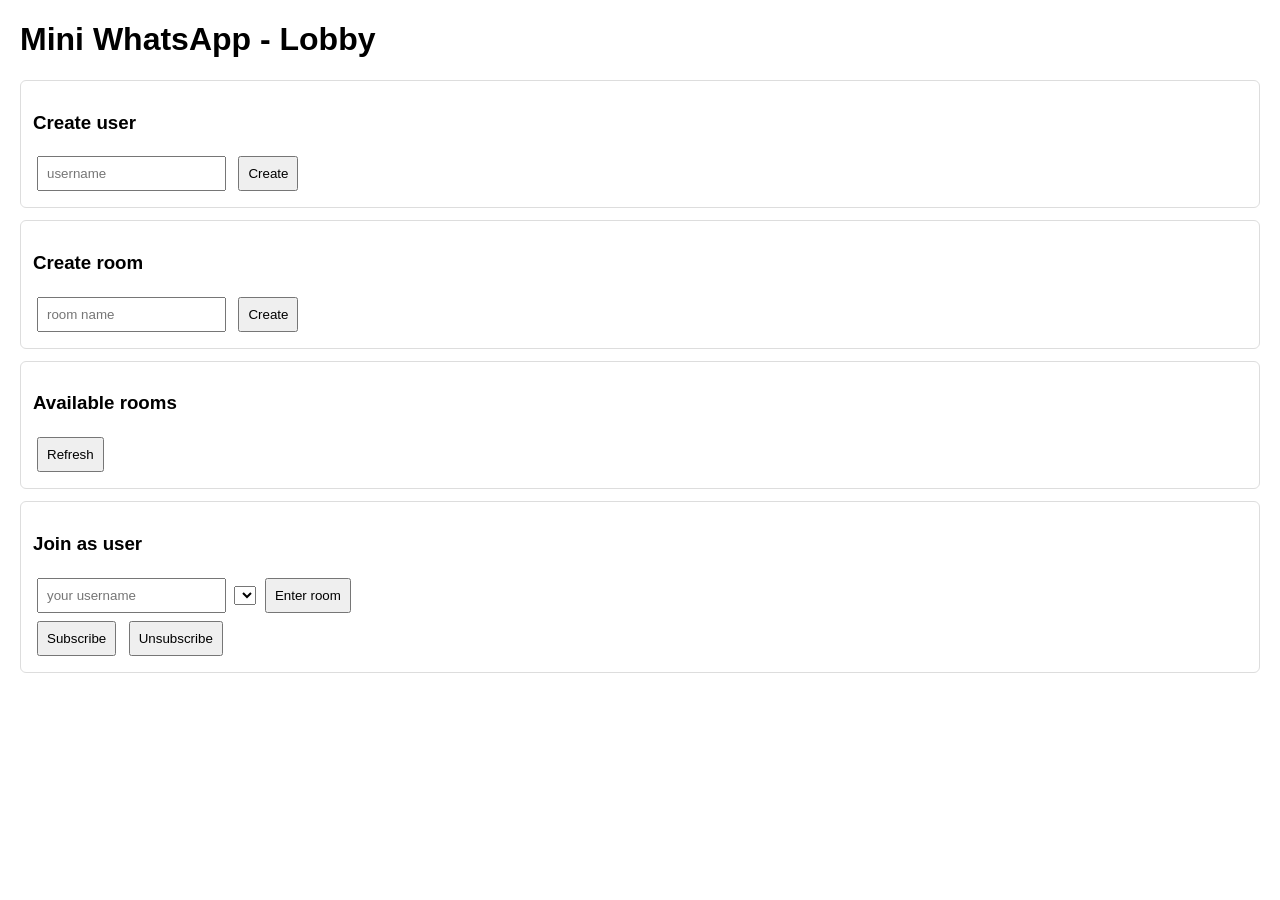
==== static/index.html @ be43a358 "Hierarchie repo" ====
<!-- static/index.html -->
<!doctype html>
<html>
<head>
  <meta charset="utf-8" />
  <title>Mini WhatsApp - Lobby</title>
  <style>
    body { font-family: Arial, sans-serif; margin: 20px; }
    .box { border: 1px solid #ddd; padding: 12px; margin-bottom: 12px; border-radius: 6px; }
    input, button { padding: 8px; margin: 4px; }
  </style>
</head>
<body>
  <h1>Mini WhatsApp - Lobby</h1>

  <div class="box">
    <h3>Create user</h3>
    <input id="userName" placeholder="username" />
    <button onclick="createUser()">Create</button>
    <div id="userResult"></div>
  </div>

  <div class="box">
    <h3>Create room</h3>
    <input id="roomName" placeholder="room name" />
    <button onclick="createRoom()">Create</button>
    <div id="roomResult"></div>
  </div>

  <div class="box">
    <h3>Available rooms</h3>
    <ul id="roomsList"></ul>
    <button onclick="refreshRooms()">Refresh</button>
  </div>

  <div class="box">
    <h3>Join as user</h3>
    <input id="joinUser" placeholder="your username" />
    <select id="joinRoom"></select>
    <button onclick="goToChat()">Enter room</button>
    <div>
      <button onclick="subscribe()">Subscribe</button>
      <button onclick="unsubscribe()">Unsubscribe</button>
    </div>
    <div id="subResult"></div>
  </div>

<script>
const api = (path, opts) => fetch(path, opts).then(r => r.json().catch(()=>{}));

async function createUser(){
  const name = document.getElementById('userName').value.trim();
  if(!name) return alert('enter name');
  const res = await api('/users', {method:'POST', headers:{'Content-Type':'application/json'}, body: JSON.stringify({name})});
  document.getElementById('userResult').innerText = JSON.stringify(res);
  refreshRooms();
}

async function createRoom(){
  const name = document.getElementById('roomName').value.trim();
  if(!name) return alert('enter room name');
  const res = await api('/rooms', {method:'POST', headers:{'Content-Type':'application/json'}, body: JSON.stringify({name})});
  document.getElementById('roomResult').innerText = JSON.stringify(res);
  refreshRooms();
}

async function refreshRooms(){
  const rooms = await api('/rooms');
  const ul = document.getElementById('roomsList');
  ul.innerHTML = '';
  const sel = document.getElementById('joinRoom');
  sel.innerHTML = '';
  (rooms || []).forEach(r => {
    const li = document.createElement('li');
    li.innerText = r.name;
    ul.appendChild(li);
    const opt = document.createElement('option');
    opt.value = r.name;
    opt.innerText = r.name;
    sel.appendChild(opt);
  });
}

async function subscribe(){
  const user = document.getElementById('joinUser').value.trim();
  const room = document.getElementById('joinRoom').value;
  if(!user || !room) return alert('user and room required');
  const res = await api('/subscribe', {method:'POST', headers:{'Content-Type':'application/json'}, body: JSON.stringify({user_name:user, room_name:room})});
  document.getElementById('subResult').innerText = JSON.stringify(res);
}

async function unsubscribe(){
  const user = document.getElementById('joinUser').value.trim();
  const room = document.getElementById('joinRoom').value;
  if(!user || !room) return alert('user and room required');
  const res = await api('/unsubscribe', {method:'POST', headers:{'Content-Type':'application/json'}, body: JSON.stringify({user_name:user, room_name:room})});
  document.getElementById('subResult').innerText = JSON.stringify(res);
}

function goToChat(){
  const user = document.getElementById('joinUser').value.trim();
  const room = document.getElementById('joinRoom').value;
  if(!user || !room) return alert('user and room required');
  // open chat page with query params
  window.location = `/static/chat.html?user=${encodeURIComponent(user)}&room=${encodeURIComponent(room)}`;
}

refreshRooms();
</script>
</body>
</html>
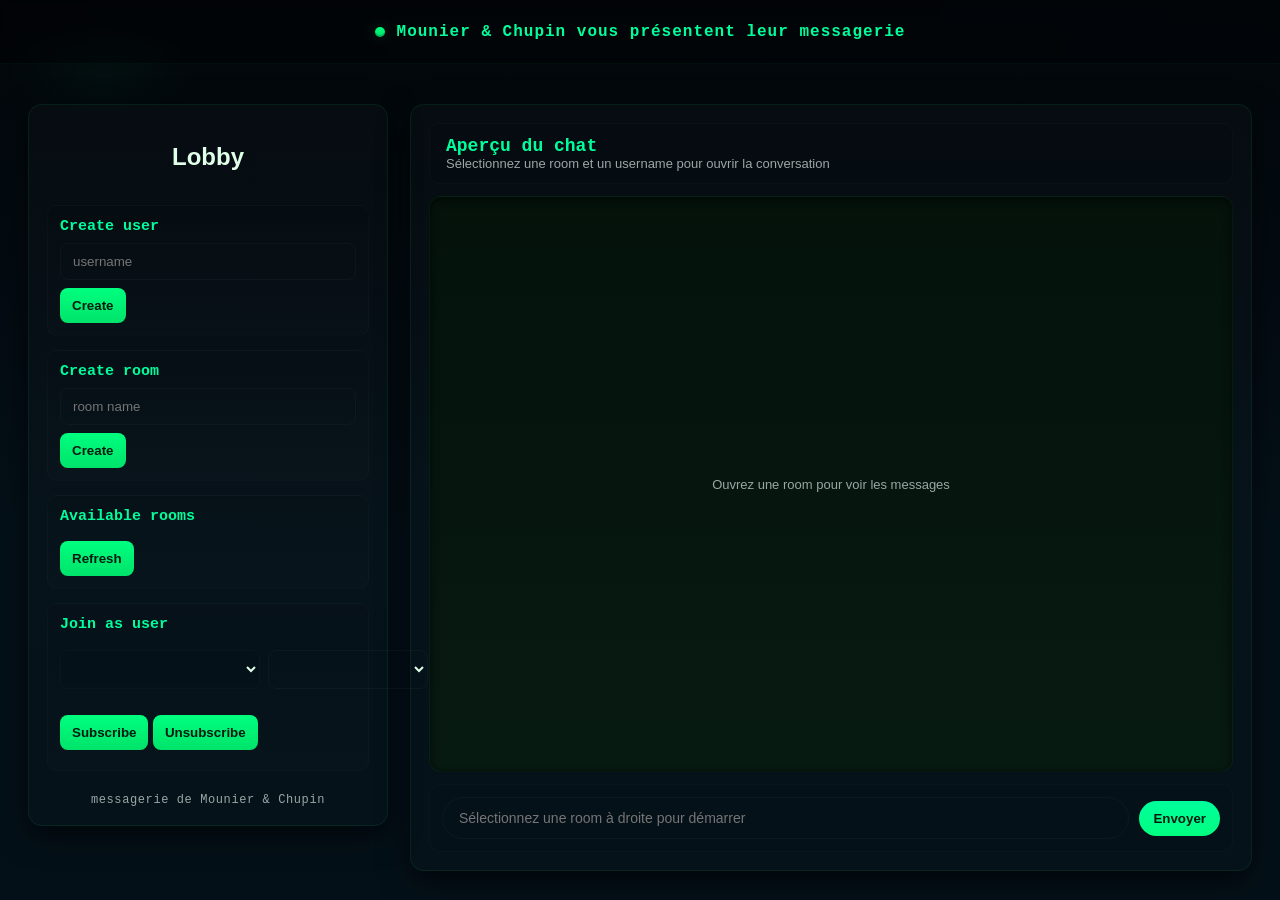
==== commit e8aaac66: "ajout du fichier css et des fichiers qui étaient en cours de stab" ====
--- a/static/index.html
+++ b/static/index.html
@@ -3,109 +3,274 @@
 <html>
 <head>
   <meta charset="utf-8" />
+  <link rel="stylesheet" href="/static/styles.css">
   <title>Mini WhatsApp - Lobby</title>
-  <style>
-    body { font-family: Arial, sans-serif; margin: 20px; }
-    .box { border: 1px solid #ddd; padding: 12px; margin-bottom: 12px; border-radius: 6px; }
-    input, button { padding: 8px; margin: 4px; }
-  </style>
 </head>
 <body>
-  <h1>Mini WhatsApp - Lobby</h1>
-
-  <div class="box">
-    <h3>Create user</h3>
-    <input id="userName" placeholder="username" />
-    <button onclick="createUser()">Create</button>
-    <div id="userResult"></div>
+  <div class="topbar">
+    <div class="brand"><span class="dot"></span>Mounier & Chupin vous présentent leur messagerie</div>
   </div>
 
-  <div class="box">
-    <h3>Create room</h3>
-    <input id="roomName" placeholder="room name" />
-    <button onclick="createRoom()">Create</button>
-    <div id="roomResult"></div>
+  <div class="app">
+    <aside class="panel lobby">
+      <h2 class="center">Lobby</h2>
+
+      <div class="box">
+        <h3>Create user</h3>
+        <input id="userName" placeholder="username" />
+        <button id="createUserBtn">Create</button>
+        <div id="userResult" class="small"></div>
+      </div>
+
+      <div class="box">
+        <h3>Create room</h3>
+        <input id="roomName" placeholder="room name" />
+        <button id="createRoomBtn">Create</button>
+        <div id="roomResult" class="small"></div>
+      </div>
+
+      <div class="box">
+        <h3>Available rooms</h3>
+        <ul id="roomsList"></ul>
+        <button id="refreshRoomsBtn">Refresh</button>
+      </div>
+
+      <div class="box">
+        <h3>Join as user</h3>
+        <div style="display:flex;align-items:center;gap:8px;">
+          <select id="availableUsers" style="flex:1; min-width:200px"></select>
+          <select id="joinRoom" style="min-width:160px"></select>
+          <button id="enterRoomBtn">Enter room</button>
+        </div>
+        <div style="margin-top:8px;">
+          <button id="subscribeBtn">Subscribe</button>
+          <button id="unsubscribeBtn">Unsubscribe</button>
+        </div>
+        <div id="subResult" class="small" style="margin-top:8px;"></div>
+      </div>
+
+      <div class="credit">messagerie de Mounier & Chupin</div>
+    </aside>
+
+    <main class="panel chat">
+      <div class="header">
+        <div>
+          <div class="title">Aperçu du chat</div>
+          <div class="sub">Sélectionnez une room et un username pour ouvrir la conversation</div>
+        </div>
+      </div>
+
+      <div id="messages" class="center small" style="display:flex;align-items:center;justify-content:center;">
+        <div>Ouvrez une room pour voir les messages</div>
+      </div>
+
+      <div class="composer" style="justify-content:center">
+        <input type="text" placeholder="Sélectionnez une room à droite pour démarrer" disabled />
+        <button class="secondary">Envoyer</button>
+      </div>
+    </main>
   </div>
 
-  <div class="box">
-    <h3>Available rooms</h3>
-    <ul id="roomsList"></ul>
-    <button onclick="refreshRooms()">Refresh</button>
-  </div>
-
-  <div class="box">
-    <h3>Join as user</h3>
-    <input id="joinUser" placeholder="your username" />
-    <select id="joinRoom"></select>
-    <button onclick="goToChat()">Enter room</button>
-    <div>
-      <button onclick="subscribe()">Subscribe</button>
-      <button onclick="unsubscribe()">Unsubscribe</button>
-    </div>
-    <div id="subResult"></div>
-  </div>
-
 <script>
-const api = (path, opts) => fetch(path, opts).then(r => r.json().catch(()=>{}));
-
+/* API helper */
+async function apiRaw(path, opts){
+  const res = await fetch(path, opts);
+  const text = await res.text();
+  try { return JSON.parse(text); } catch(e) { return text; }
+}
+const api = (path, opts) => apiRaw(path, opts);
+
+/* debounce util */
+function debounce(fn, wait = 180) {
+  let t;
+  return (...args) => {
+    clearTimeout(t);
+    t = setTimeout(() => fn(...args), wait);
+  };
+}
+
+/* state for preserving selection */
+let lastSelectedUsername = localStorage.getItem('lastSelectedUsername') || null;
+
+/* populate available usernames while preserving selection */
+function populateAvailable(sel, list) {
+  const prev = lastSelectedUsername || sel.value || null;
+  sel.innerHTML = '';
+  if (!list || list.length === 0) {
+    const opt = document.createElement('option');
+    opt.value = '';
+    opt.innerText = '(no available usernames)';
+    sel.appendChild(opt);
+    sel.value = '';
+    lastSelectedUsername = '';
+    try { localStorage.setItem('lastSelectedUsername', ''); } catch(e){}
+    return;
+  }
+  list.forEach(u => {
+    const opt = document.createElement('option');
+    opt.value = u;
+    opt.innerText = u;
+    sel.appendChild(opt);
+  });
+  if (prev) {
+    const exists = Array.from(sel.options).some(o => o.value === prev);
+    if (exists) {
+      sel.value = prev;
+      lastSelectedUsername = prev;
+    } else {
+      sel.selectedIndex = 0;
+      lastSelectedUsername = sel.value;
+    }
+  } else {
+    sel.selectedIndex = 0;
+    lastSelectedUsername = sel.value;
+  }
+  try { localStorage.setItem('lastSelectedUsername', lastSelectedUsername); } catch(e){}
+}
+
+/* refresh available users (debounced) */
+const _refreshAvailableUsers = async function(keepSelection = true) {
+  const sel = document.getElementById('availableUsers');
+  if (!sel) return;
+  if (keepSelection) {
+    lastSelectedUsername = sel.value || localStorage.getItem('lastSelectedUsername') || null;
+  } else {
+    lastSelectedUsername = null;
+  }
+  try {
+    const res = await fetch('/available_usernames');
+    if (!res.ok) {
+      const fallback = await fetch('/users');
+      if (!fallback.ok) return;
+      const users = await fallback.json();
+      const list = (users || []).map(u => u.name || u);
+      populateAvailable(sel, list);
+      return;
+    }
+    const data = await res.json();
+    const list = data.available_usernames || [];
+    populateAvailable(sel, list);
+  } catch (e) {
+    console.warn('failed to fetch available usernames', e);
+  }
+};
+const refreshAvailableUsers = debounce(_refreshAvailableUsers, 180);
+
+/* refresh rooms */
+async function refreshRooms(){
+  try {
+    const rooms = await api('/rooms');
+    const ul = document.getElementById('roomsList');
+    ul.innerHTML = '';
+    const sel = document.getElementById('joinRoom');
+    sel.innerHTML = '';
+    (rooms || []).forEach(r => {
+      const li = document.createElement('li');
+      li.className = 'room-item';
+      li.textContent = r.name;
+      li.onclick = () => {
+        const available = document.getElementById('availableUsers');
+        const first = available && available.options && available.options.length ? available.options[0].value : '';
+        if (first) {
+          window.location = `/static/chat.html?user=${encodeURIComponent(first)}&room=${encodeURIComponent(r.name)}`;
+        } else {
+          alert('Choisissez un username disponible dans la liste puis cliquez Enter room.');
+        }
+      };
+      ul.appendChild(li);
+      const opt = document.createElement('option');
+      opt.value = r.name;
+      opt.innerText = r.name;
+      sel.appendChild(opt);
+    });
+  } catch (e) {
+    console.warn('refreshRooms error', e);
+  }
+}
+
+/* create user / room */
 async function createUser(){
   const name = document.getElementById('userName').value.trim();
   if(!name) return alert('enter name');
   const res = await api('/users', {method:'POST', headers:{'Content-Type':'application/json'}, body: JSON.stringify({name})});
   document.getElementById('userResult').innerText = JSON.stringify(res);
-  refreshRooms();
-}
-
+  await refreshRooms();
+  await refreshAvailableUsers(true);
+  document.getElementById('userName').value = '';
+}
 async function createRoom(){
   const name = document.getElementById('roomName').value.trim();
   if(!name) return alert('enter room name');
   const res = await api('/rooms', {method:'POST', headers:{'Content-Type':'application/json'}, body: JSON.stringify({name})});
   document.getElementById('roomResult').innerText = JSON.stringify(res);
-  refreshRooms();
-}
-
-async function refreshRooms(){
-  const rooms = await api('/rooms');
-  const ul = document.getElementById('roomsList');
-  ul.innerHTML = '';
-  const sel = document.getElementById('joinRoom');
-  sel.innerHTML = '';
-  (rooms || []).forEach(r => {
-    const li = document.createElement('li');
-    li.innerText = r.name;
-    ul.appendChild(li);
-    const opt = document.createElement('option');
-    opt.value = r.name;
-    opt.innerText = r.name;
-    sel.appendChild(opt);
-  });
-}
-
+  await refreshRooms();
+  document.getElementById('roomName').value = '';
+}
+
+/* subscribe / unsubscribe preserving selection */
 async function subscribe(){
-  const user = document.getElementById('joinUser').value.trim();
+  const user = document.getElementById('availableUsers').value;
   const room = document.getElementById('joinRoom').value;
-  if(!user || !room) return alert('user and room required');
-  const res = await api('/subscribe', {method:'POST', headers:{'Content-Type':'application/json'}, body: JSON.stringify({user_name:user, room_name:room})});
-  document.getElementById('subResult').innerText = JSON.stringify(res);
-}
-
+  if(!user || !room) return alert('select a username and a room');
+  lastSelectedUsername = user;
+  try {
+    const res = await fetch('/subscribe', {
+      method:'POST',
+      headers:{'Content-Type':'application/json'},
+      body: JSON.stringify({user_name:user, room_name:room})
+    });
+    const data = await res.json().catch(()=>({}));
+    document.getElementById('subResult').innerText = JSON.stringify(data);
+  } catch(e) {
+    console.warn('subscribe error', e);
+  }
+  refreshAvailableUsers(true);
+}
 async function unsubscribe(){
-  const user = document.getElementById('joinUser').value.trim();
+  const user = document.getElementById('availableUsers').value;
   const room = document.getElementById('joinRoom').value;
-  if(!user || !room) return alert('user and room required');
-  const res = await api('/unsubscribe', {method:'POST', headers:{'Content-Type':'application/json'}, body: JSON.stringify({user_name:user, room_name:room})});
-  document.getElementById('subResult').innerText = JSON.stringify(res);
-}
-
+  if(!user || !room) return alert('select a username and a room');
+  lastSelectedUsername = user;
+  try {
+    const res = await fetch('/unsubscribe', {
+      method:'POST',
+      headers:{'Content-Type':'application/json'},
+      body: JSON.stringify({user_name:user, room_name:room})
+    });
+    const data = await res.json().catch(()=>({}));
+    document.getElementById('subResult').innerText = JSON.stringify(data);
+  } catch(e) {
+    console.warn('unsubscribe error', e);
+  }
+  refreshAvailableUsers(true);
+}
+
+/* go to chat */
 function goToChat(){
-  const user = document.getElementById('joinUser').value.trim();
+  const user = document.getElementById('availableUsers').value;
   const room = document.getElementById('joinRoom').value;
-  if(!user || !room) return alert('user and room required');
-  // open chat page with query params
+  if(!room) return alert('room required');
+  if(!user) return alert('choose a username from the list');
   window.location = `/static/chat.html?user=${encodeURIComponent(user)}&room=${encodeURIComponent(room)}`;
 }
 
-refreshRooms();
+/* initialization */
+async function initLobby(){
+  document.getElementById('createUserBtn').addEventListener('click', createUser);
+  document.getElementById('createRoomBtn').addEventListener('click', createRoom);
+  document.getElementById('refreshRoomsBtn').addEventListener('click', refreshRooms);
+  document.getElementById('enterRoomBtn').addEventListener('click', goToChat);
+  document.getElementById('subscribeBtn').addEventListener('click', subscribe);
+  document.getElementById('unsubscribeBtn').addEventListener('click', unsubscribe);
+
+  await refreshRooms();
+  await refreshAvailableUsers(true);
+}
+
+/* periodic refresh but preserve selection */
+setInterval(() => refreshAvailableUsers(true), 10000);
+
+initLobby();
 </script>
 </body>
 </html>
--- a/static/styles.css
+++ b/static/styles.css
@@ -0,0 +1,292 @@
+:root{
+  --bg:#041018;
+  --panel:#071a1f;
+  --muted:#9aa7a6;
+  --accent:#00ff7f;
+  --accent-2:#00e36a;
+  --neon:#00ff9c;
+  --glass: rgba(255,255,255,0.04);
+  --bubble-me:#0b2b12;
+  --bubble-other:#071a1f;
+  --border: rgba(0,255,127,0.08);
+  --shadow: 0 10px 30px rgba(0,0,0,0.6);
+  --radius:14px;
+  --radius-small:10px;
+  --max-width:1400px;
+  --gap:22px;
+  --transition:200ms cubic-bezier(.2,.9,.2,1);
+  --font-family: "Inter", "Segoe UI", "Helvetica Neue", Arial, sans-serif;
+  --mono: "Roboto Mono", "Courier New", monospace;
+  --topbar-height:64px;
+}
+
+*{box-sizing:border-box}
+html,body{height:100%}
+body{
+  margin:0;
+  font-family:var(--font-family);
+  background:
+    radial-gradient(1200px 600px at 8% 8%, rgba(0,255,127,0.03), transparent 8%),
+    linear-gradient(180deg,#02060a 0%, #041018 60%);
+  color:#e6fff2;
+  -webkit-font-smoothing:antialiased;
+  -moz-osx-font-smoothing:grayscale;
+  display:flex;
+  justify-content:center;
+  padding:28px;
+}
+
+/* top banner */
+.topbar{
+  position:fixed;
+  left:0;
+  right:0;
+  top:0;
+  height:var(--topbar-height);
+  display:flex;
+  align-items:center;
+  justify-content:center;
+  background:linear-gradient(90deg, rgba(0,0,0,0.35), rgba(0,0,0,0.15));
+  border-bottom:1px solid rgba(0,255,127,0.04);
+  backdrop-filter: blur(6px);
+  z-index:1000;
+}
+.topbar .brand{
+  font-family:var(--mono);
+  color:var(--neon);
+  letter-spacing:1px;
+  font-weight:700;
+  display:flex;
+  gap:12px;
+  align-items:center;
+}
+.topbar .brand .dot{
+  width:10px;
+  height:10px;
+  background:linear-gradient(180deg,var(--accent),var(--accent-2));
+  border-radius:50%;
+  box-shadow:0 0 12px rgba(0,255,127,0.18), inset 0 -2px rgba(0,0,0,0.2);
+}
+
+/* container */
+.app{
+  width:100%;
+  max-width:var(--max-width);
+  margin-top:calc(var(--topbar-height) + 12px);
+  display:grid;
+  grid-template-columns: 360px 1fr;
+  gap:var(--gap);
+  align-items:start;
+  align-content:start;
+}
+
+/* panels */
+.panel{
+  background:linear-gradient(180deg, rgba(255,255,255,0.02), rgba(255,255,255,0.01));
+  border-radius:var(--radius);
+  box-shadow:var(--shadow);
+  border:1px solid var(--border);
+  padding:18px;
+  color:#dfffe8;
+}
+
+/* lobby */
+.lobby{
+  display:flex;
+  flex-direction:column;
+  gap:14px;
+}
+.box{
+  background:linear-gradient(180deg, rgba(0,0,0,0.06), rgba(255,255,255,0.01));
+  border-radius:10px;
+  padding:12px;
+  border:1px solid rgba(255,255,255,0.02);
+}
+.box h3{margin:0 0 8px 0;font-size:15px;color:var(--neon);font-family:var(--mono)}
+.box input, .box select{
+  width:100%;
+  padding:10px 12px;
+  border-radius:8px;
+  border:1px solid rgba(255,255,255,0.03);
+  background:transparent;
+  color:inherit;
+  outline:none;
+  transition:box-shadow var(--transition), transform var(--transition);
+}
+.box input:focus, .box select:focus{
+  box-shadow:0 8px 20px rgba(0,255,127,0.06);
+  transform:translateY(-2px);
+  border-color:var(--neon);
+}
+.box button{
+  margin-top:8px;
+  padding:10px 12px;
+  border-radius:8px;
+  border:none;
+  background:linear-gradient(180deg,var(--accent),var(--accent-2));
+  color:#001b10;
+  font-weight:700;
+  cursor:pointer;
+  transition:transform var(--transition), box-shadow var(--transition);
+}
+.box button:hover{
+  transform:translateY(-3px);
+  box-shadow:0 12px 30px rgba(0,255,127,0.08);
+}
+
+/* rooms list */
+#roomsList{list-style:none;padding:0;margin:0;max-height:520px;overflow:auto}
+#roomsList li{
+  padding:12px;
+  border-radius:10px;
+  margin-bottom:8px;
+  display:flex;
+  justify-content:space-between;
+  align-items:center;
+  background:linear-gradient(180deg, rgba(0,0,0,0.03), transparent);
+  border:1px solid rgba(255,255,255,0.02);
+  transition:transform var(--transition), box-shadow var(--transition), background var(--transition);
+  cursor:pointer;
+}
+#roomsList li:hover{
+  transform:translateY(-4px);
+  box-shadow:0 14px 30px rgba(0,0,0,0.5);
+  background:linear-gradient(180deg, rgba(0,255,127,0.02), rgba(0,0,0,0.02));
+}
+#roomsList li .name{font-weight:700;color:#eafff0}
+#roomsList li .meta{font-size:12px;color:var(--muted)}
+
+/* chat area */
+.chat{
+  display:flex;
+  flex-direction:column;
+  gap:12px;
+  min-height:72vh;
+}
+.header{
+  display:flex;
+  align-items:center;
+  justify-content:space-between;
+  padding:12px 16px;
+  border-radius:10px;
+  background:linear-gradient(90deg, rgba(0,0,0,0.04), rgba(0,0,0,0.02));
+  border:1px solid rgba(255,255,255,0.02);
+}
+.header .title{font-weight:800;font-size:18px;color:var(--neon);font-family:var(--mono)}
+.header .sub{color:var(--muted);font-size:13px}
+
+/* messages */
+#messages{
+  background:linear-gradient(180deg,#04120a 0%, #071a12 100%);
+  padding:18px;
+  border-radius:12px;
+  height:64vh;
+  overflow:auto;
+  border:1px solid rgba(0,255,127,0.03);
+  box-shadow:inset 0 2px 8px rgba(0,0,0,0.6);
+}
+.msg{
+  display:flex;
+  flex-direction:column;
+  max-width:70%;
+  margin-bottom:12px;
+  transition:transform var(--transition);
+  font-size:14px;
+}
+.msg.me{align-self:flex-end;text-align:right}
+.msg.other{align-self:flex-start;text-align:left}
+.msg .meta{font-size:12px;color:var(--muted);margin-bottom:6px;font-family:var(--mono)}
+.bubble{
+  padding:12px 14px;
+  border-radius:12px;
+  box-shadow:0 6px 18px rgba(0,0,0,0.6);
+  line-height:1.4;
+  word-break:break-word;
+  border:1px solid rgba(255,255,255,0.02);
+}
+.msg.me .bubble{
+  background:linear-gradient(180deg, rgba(0, 255, 128, 0.827), rgba(67, 223, 145, 0.619));
+  color:#001b10;
+  border-bottom-right-radius:6px;
+}
+.msg.other .bubble{
+  background:linear-gradient(180deg, rgba(22, 151, 5, 0.268), rgba(23, 76, 15, 0.285));
+  color:#e6fff2;
+  border-bottom-left-radius:6px;
+}
+
+/* composer */
+.composer{
+  display:flex;
+  gap:10px;
+  align-items:center;
+  padding:12px;
+  border-radius:12px;
+  background:linear-gradient(180deg, rgba(0,0,0,0.03), rgba(0,0,0,0.02));
+  border:1px solid rgba(255,255,255,0.02);
+}
+.composer input[type="text"]{
+  flex:1;
+  border-radius:999px;
+  padding:12px 16px;
+  border:1px solid rgba(255,255,255,0.03);
+  background:transparent;
+  color:inherit;
+  outline:none;
+  font-size:14px;
+}
+.composer button{
+  border-radius:999px;
+  padding:10px 14px;
+  background:linear-gradient(180deg,var(--neon),var(--accent));
+  color:#001b10;
+  font-weight:800;
+  border:none;
+  cursor:pointer;
+  transition:transform var(--transition), box-shadow var(--transition);
+}
+.composer button:hover{
+  transform:translateY(-3px);
+  box-shadow:0 12px 30px rgba(0,255,127,0.08);
+}
+
+/* available users */
+#availableUsers{
+  background:linear-gradient(180deg, rgba(0,0,0,0.03), transparent);
+  color:inherit;
+  border:1px solid rgba(255,255,255,0.02);
+  padding:10px;
+  border-radius:8px;
+}
+
+/* credit */
+.credit{
+  margin-top:8px;
+  font-size:12px;
+  color:var(--muted);
+  display:flex;
+  gap:8px;
+  align-items:center;
+  justify-content:center;
+  font-family:var(--mono);
+  letter-spacing:0.6px;
+}
+
+/* subtle hover */
+input:hover, select:hover, button:hover, #roomsList li:hover{
+  filter:brightness(1.02);
+}
+
+/* desktop-first adjustments already set; responsive fallback for smaller screens */
+@media (max-width:1100px){
+  .app{
+    grid-template-columns: 1fr;
+    margin-top:calc(var(--topbar-height) + 18px);
+  }
+  #messages{height:48vh}
+}
+
+/* helpers */
+.center{text-align:center}
+.small{font-size:13px;color:var(--muted)}
+.hidden{display:none}
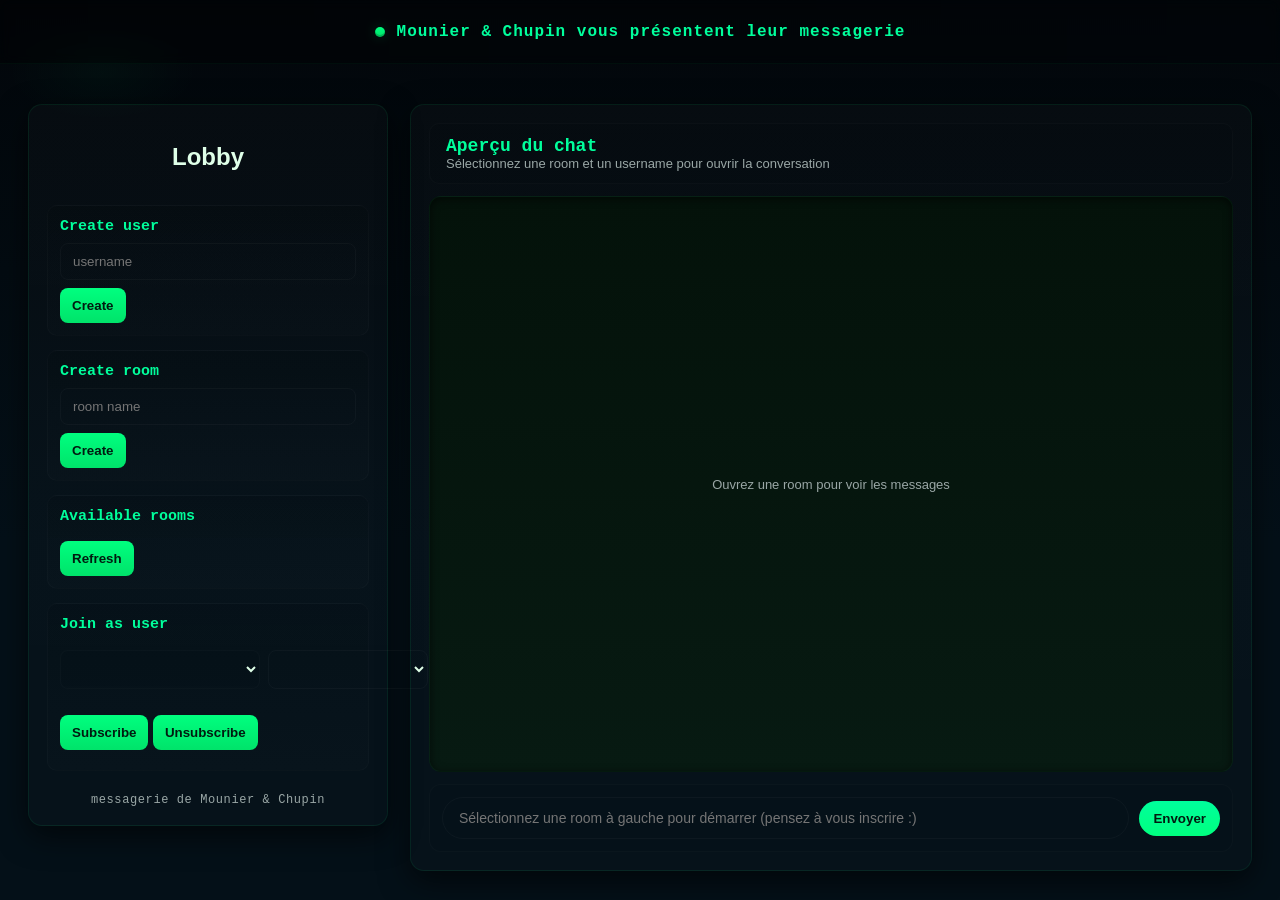
==== commit de827712: "Modif mineure" ====
--- a/static/index.html
+++ b/static/index.html
@@ -65,7 +65,7 @@
       </div>
 
       <div class="composer" style="justify-content:center">
-        <input type="text" placeholder="Sélectionnez une room à droite pour démarrer" disabled />
+        <input type="text" placeholder="Sélectionnez une room à gauche pour démarrer (pensez à vous inscrire :)" disabled />
         <button class="secondary">Envoyer</button>
       </div>
     </main>
